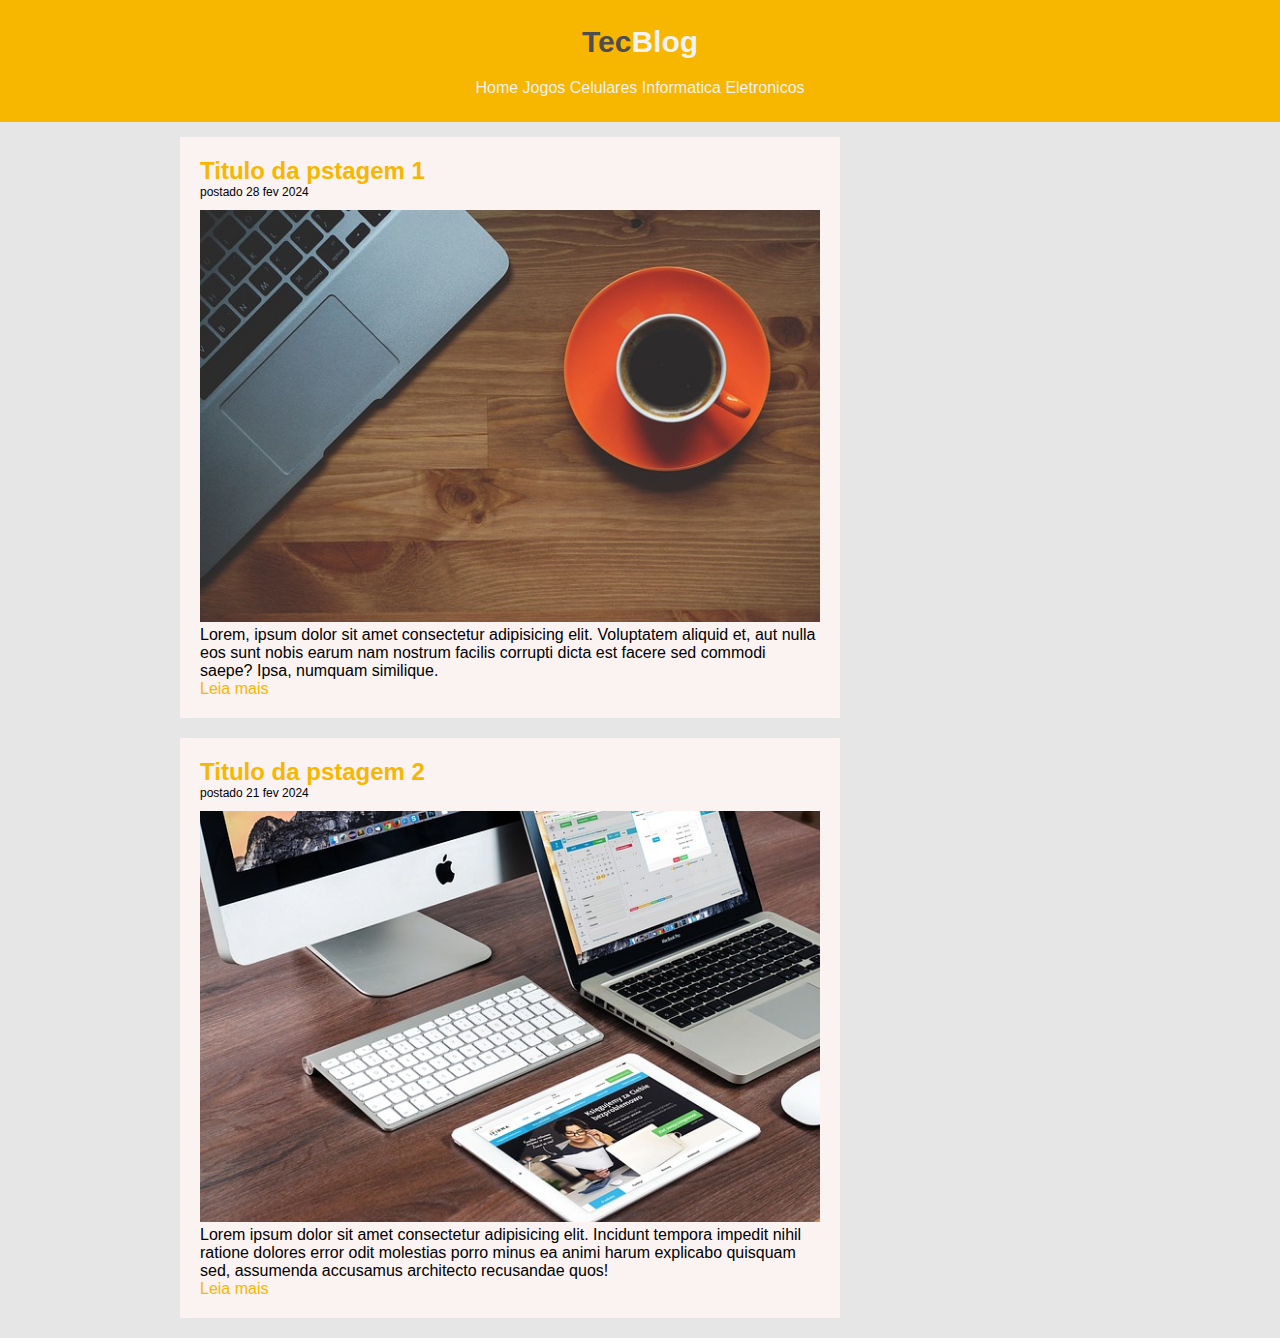
==== tecblog/index.html @ c6134287 "Update index.html" ====
<!DOCTYPE html>
<html lang="pt-br">
<head>
    <meta charset="UTF-8">
    <meta name="viewport" content="width=device-width, initial-scale=1.0">
    <title>TecBlog - O seu Blog de tecnologia</title>
    <!--css esterno-->
    <link rel="stylesheet" type="text/css" href="../assets/css/estilo.css">
</head>
<body>
    <div id="aria-cabecalho">
        <div id="aria-logo">
            <h1>Tec<span class="white">Blog</span></h1>
        </div>

        <div id="aria-menu">
            <a href="index.html">Home</a>
            <a href="">Jogos</a>
            <a href="">Celulares</a>
            <a href="">Informatica</a>
            <a href="">Eletronicos</a>
        </div>
    </div>

    <div id="aria-principal">
        <div id="aria-postagens">
            <div class="postagem">
                <h2>Titulo da pstagem 1</h2>
                <span class="post-date">postado 28 fev 2024</span>

                <img src="assets/imagens/imagem1.jpg" width="620px">
                <p>Lorem, ipsum dolor sit amet consectetur adipisicing elit. Voluptatem aliquid et, aut nulla eos sunt nobis earum nam nostrum facilis corrupti dicta est facere sed commodi saepe? Ipsa, numquam similique.</p>
                <a href="">Leia mais</a>
            </div>

            <div class="postagem">
                <h2>Titulo da pstagem 2</h2>
                <span class="post-date">postado 21 fev 2024</span>

                <img src="assets/imagens/imagem2.jpg" width="620px">
                <p>Lorem ipsum dolor sit amet consectetur adipisicing elit. Incidunt tempora impedit nihil ratione dolores error odit molestias porro minus ea animi harum explicabo quisquam sed, assumenda accusamus architecto recusandae quos!</p>
                <a href="">Leia mais</a>
            </div>
        </div>
    </div>
</body>
</html>
---- assets/css/estilo.css ----
/* Limpar a formataçao padrao */
* {
    margin: 0;
    padding: 0;
}

body {
    font-family: 'Trebuchet MS', 'Lucida Sans Unicode', 'Lucida Grande', 'Lucida Sans', Arial, sans-serif;
    background: #e6e6e6;
}

/* Laytut */

#aria-cabecalho{
    background-color: #f7b600;
    padding: 15px;
    text-align: center;
}

#aria-logo, #aria-menu{
    padding: 10px;
}

#aria-principal{
    width: 920px;
    margin: 0 auto;
    padding: 15px;
}

#aria-postagens{
    width: 660px;
    float: left;
}
#aria-lateral{
    width: 240px;
    float: right;
}

.postagem{
    padding: 20px;
    margin-bottom: 20px;
    background-color: #fbf2f2;
}

.conteudo-lateal{
    background-color: #fbf2f2;
    padding: 10px;
    border-bottom: 1px ;
}

#rodepe{
    clear: doth;
    text-align: center;
    padding: 15px;
    background-color: #c9c5c5;
}

/* formataçao do menu*/

a{
    text-decoration: none;
}
a:link, a:visited{
    color: #f7b600;
}

a:hover{
    text-decoration: underline;
}

#aria-cabecalho a:link, #aria-cabecalho a:visited{
    color: #f5f2f2;
    padding: 8px, 12px;
}

#aria-cabecalho a:hover{
    color:#f7b600;
    background-color: #f5f2f2;
    text-decoration: none;
}

/* geral formataçao*/

h1{
    color: #4e4e4e;
    font-size: 30px;
}

h2{
    color:#f7b600;
}

h3{
    color: #565656;
    background-color: #fbf2f2;
    padding: 5px;
}

.white{
    color:#f5f2f2;

}

.post-date{
    font-size: 12px;
    margin-bottom: 10px;
    border-bottom: 1px solid #f4f4f4;
    display: block;
}
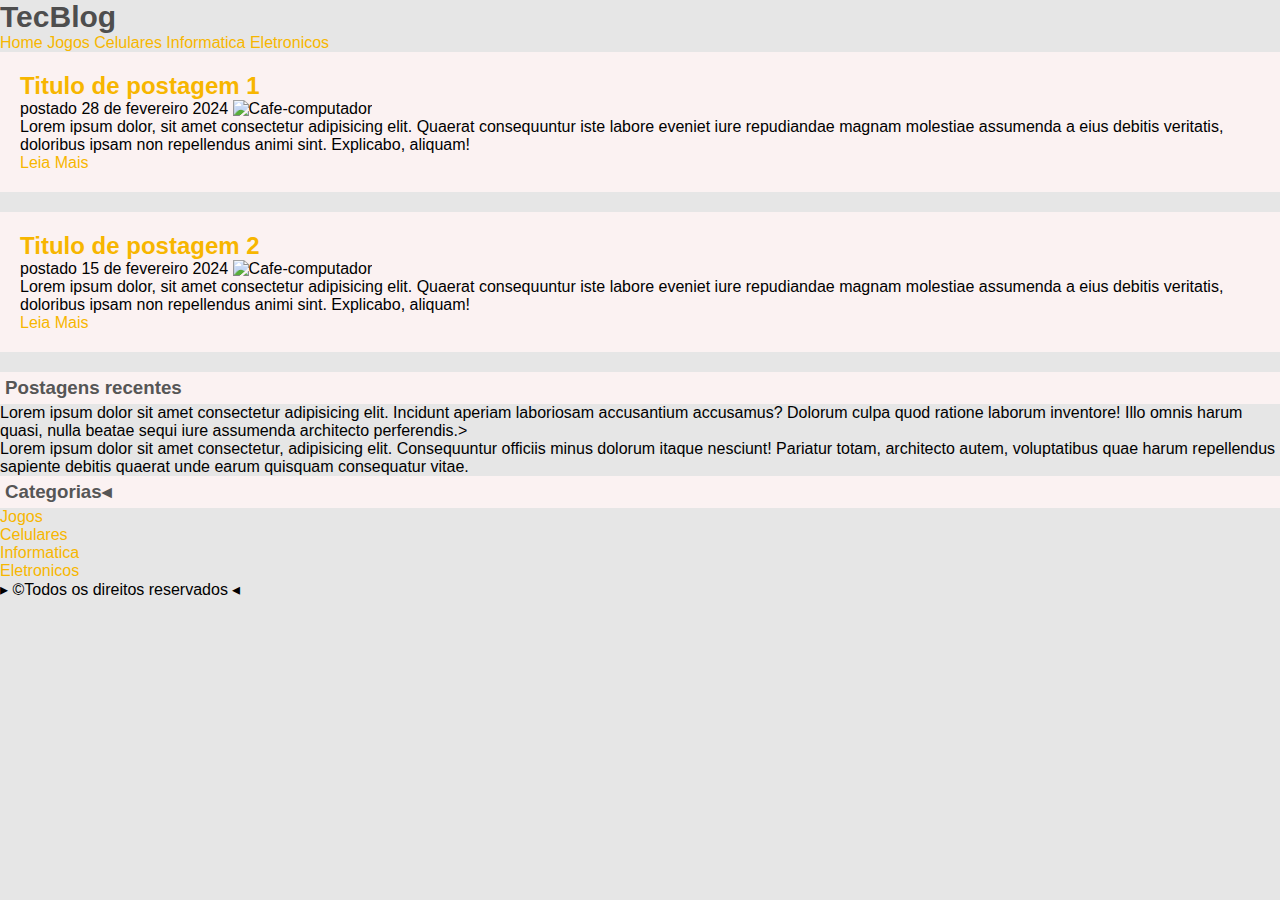
==== commit 944f68dc: "Update index.html" ====
--- a/tecblog/index.html
+++ b/tecblog/index.html
@@ -1,47 +1,86 @@
 <!DOCTYPE html>
 <html lang="pt-br">
+
 <head>
     <meta charset="UTF-8">
     <meta name="viewport" content="width=device-width, initial-scale=1.0">
-    <title>TecBlog - O seu Blog de tecnologia</title>
-    <!--css esterno-->
+    <title>TecBlog- O seu Blog de tecnologia</title>
+    <!--CSS Externo-->
     <link rel="stylesheet" type="text/css" href="../assets/css/estilo.css">
 </head>
+
 <body>
-    <div id="aria-cabecalho">
-        <div id="aria-logo">
-            <h1>Tec<span class="white">Blog</span></h1>
+    <div id="area-cabecalho">
+        <div id="area-logo">
+            <h1> Tec<span id="branco">Blog</span></h1>
         </div>
-
-        <div id="aria-menu">
+        <div id="area-menu">
             <a href="index.html">Home</a>
-            <a href="">Jogos</a>
-            <a href="">Celulares</a>
-            <a href="">Informatica</a>
-            <a href="">Eletronicos</a>
+            <a href="Jogos">Jogos</a>
+            <a href="Celulares">Celulares</a>
+            <a href="Informatica">Informatica</a>
+            <a href="Eletronicos">Eletronicos</a>
         </div>
     </div>
 
-    <div id="aria-principal">
-        <div id="aria-postagens">
-            <div class="postagem">
-                <h2>Titulo da pstagem 1</h2>
-                <span class="post-date">postado 28 fev 2024</span>
-
-                <img src="assets/imagens/imagem1.jpg" width="620px">
-                <p>Lorem, ipsum dolor sit amet consectetur adipisicing elit. Voluptatem aliquid et, aut nulla eos sunt nobis earum nam nostrum facilis corrupti dicta est facere sed commodi saepe? Ipsa, numquam similique.</p>
-                <a href="">Leia mais</a>
-            </div>
+    <div id="area-principal">
+        <div id="area-postagem">
 
             <div class="postagem">
-                <h2>Titulo da pstagem 2</h2>
-                <span class="post-date">postado 21 fev 2024</span>
+                <h2>Titulo de postagem 1</h2>
+                <span class="data-postagem">postado 28 de fevereiro 2024</span>
+                <img src="../assets/Imagens/imagem1.jpg" alt="Cafe-computador" width="620px">
 
-                <img src="assets/imagens/imagem2.jpg" width="620px">
-                <p>Lorem ipsum dolor sit amet consectetur adipisicing elit. Incidunt tempora impedit nihil ratione dolores error odit molestias porro minus ea animi harum explicabo quisquam sed, assumenda accusamus architecto recusandae quos!</p>
-                <a href="">Leia mais</a>
+                <p>Lorem ipsum dolor, sit amet consectetur adipisicing elit. Quaerat consequuntur iste labore eveniet
+                    iure
+                    repudiandae magnam molestiae assumenda a eius debitis veritatis, doloribus ipsam non repellendus
+                    animi
+                    sint. Explicabo, aliquam!</p>
+                <a href="">Leia Mais</a>
             </div>
+            <div class="postagem">
+                <h2>Titulo de postagem 2</h2>
+                <span class="data-postagem">postado 15 de fevereiro 2024</span>
+                <img src="../assets/Imagens/imagem2.jpg" alt="Cafe-computador" width="620px">
+
+                <p>Lorem ipsum dolor, sit amet consectetur adipisicing elit. Quaerat consequuntur iste labore eveniet
+                    iure
+                    repudiandae magnam molestiae assumenda a eius debitis veritatis, doloribus ipsam non repellendus
+                    animi
+                    sint. Explicabo, aliquam!</p>
+                <a href="">Leia Mais</a>
+            </div> <!-------------------------------->
+            
+            
         </div>
+        <div id="area-lateral">
+            <div class="conteudo-lateral">
+                <h3>Postagens recentes</h3>
+                <div class="postagem-lateral">
+                    <p> Lorem ipsum dolor sit amet consectetur adipisicing elit. Incidunt aperiam laboriosam
+                        accusantium accusamus? Dolorum culpa quod ratione laborum inventore! Illo omnis harum quasi,
+                        nulla beatae sequi iure assumenda architecto perferendis.>
+                        <a href="Leia Mais"></a>
+                </div>
+                <div class="postagem-latereal">
+                    <p>Lorem ipsum dolor sit amet consectetur, adipisicing elit. Consequuntur officiis minus dolorum
+                        itaque nesciunt! Pariatur totam, architecto autem, voluptatibus quae harum repellendus
+                        sapiente debitis quaerat unde earum quisquam consequatur vitae.</p>
+                    <a href="" Leia Mais></a>
+                </div>
+            </div>
+            <div class="conteudo-lateral">
+                <h3>Categorias&blacktriangleleft;</h3>
+                <a href="">Jogos</a><br>
+                <a href="">Celulares</a><br>
+                <a href="">Informatica</a><br>
+                <a href="">Eletronicos</a><br>
+            </div>
+        </div><!-----conteudo lateral-->
+    </div>
+    <div id="roda-pe">
+        &blacktriangleright; &copy;Todos os direitos reservados &blacktriangleleft;
     </div>
 </body>
+
 </html>
